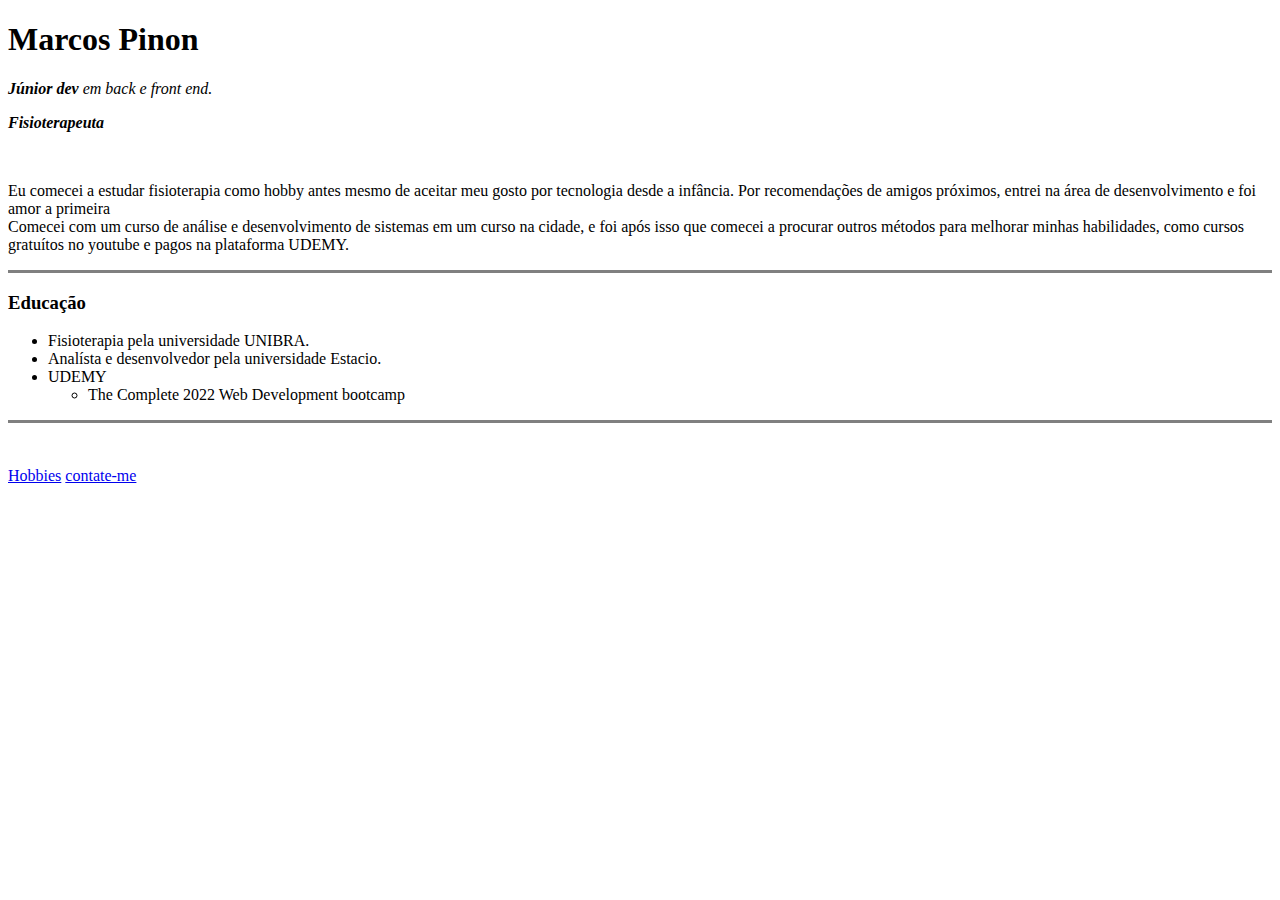
==== index.html @ f535d43c "Website inicial do cv (The Complete 2022 web Development bootcamp)" ====
<!DOCTYPE html>
<html lang="en" dir="ltr">

<head>
  <meta charset="utf-8">
  <meta name="descrição" content="Conteúdo pessoal">
  <meta name="keywords" content="HTML">
  <meta name="Autor" content="Marcos Pinon">
  <meta name="viewport" content="width=device-width, initial-scale=1.0">
  <title>Marcos Pinon Personal Site</title>
</head>

<body>
  <h1>Marcos Pinon</h1>
  <p><em><strong>Júnior dev</strong> em back e front end.</em></p>
  <p><em><strong>Fisioterapeuta</strong> </em></p>
  <br>
  </p>Eu comecei a estudar fisioterapia como hobby antes mesmo de aceitar meu gosto por tecnologia desde a infância.
  Por recomendações de amigos próximos, entrei na área de desenvolvimento e foi amor a primeira </br>
  Comecei com um curso de análise e desenvolvimento de sistemas em um curso na cidade, e foi após isso que comecei
  a procurar outros métodos para melhorar minhas habilidades, como cursos gratuítos no youtube e pagos na plataforma UDEMY.</p>
  <hr size="3" noshade />
  <h3>Educação</h3>
  <ul>
    <li>Fisioterapia pela universidade UNIBRA.</li>
    <li>Analísta e desenvolvedor pela universidade Estacio.</li>
    <li>UDEMY</li>
    <ul>
      <li>The Complete 2022 Web Development bootcamp</li>
    </ul>
  </ul>
  <hr size="3" noshade><br>
  <br>

  <a href="hibbies.html">Hobbies</a>
  <a href="contato.html">contate-me</a>

</html>
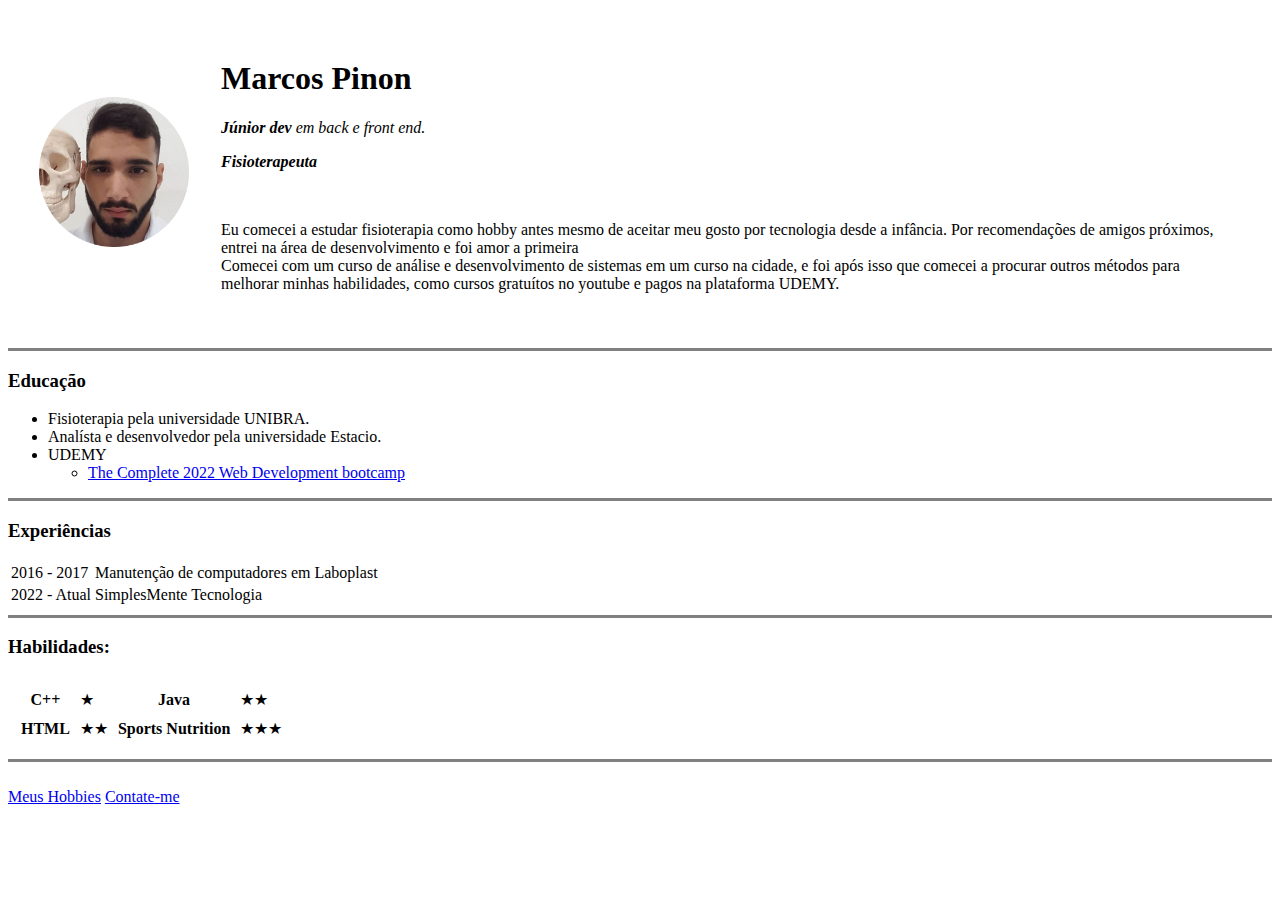
==== commit 8a92f9ae: "CV" ====
--- a/index.html
+++ b/index.html
@@ -11,14 +11,21 @@
 </head>
 
 <body>
-  <h1>Marcos Pinon</h1>
-  <p><em><strong>Júnior dev</strong> em back e front end.</em></p>
-  <p><em><strong>Fisioterapeuta</strong> </em></p>
-  <br>
-  </p>Eu comecei a estudar fisioterapia como hobby antes mesmo de aceitar meu gosto por tecnologia desde a infância.
-  Por recomendações de amigos próximos, entrei na área de desenvolvimento e foi amor a primeira </br>
-  Comecei com um curso de análise e desenvolvimento de sistemas em um curso na cidade, e foi após isso que comecei
-  a procurar outros métodos para melhorar minhas habilidades, como cursos gratuítos no youtube e pagos na plataforma UDEMY.</p>
+  <table cellspacing="30">
+    <tr>
+      <td><img src="images/marcos.profile-modified.png" alt="Marcos Pinon perfil foto" width="150" height=150></td>
+      <td><h1>Marcos Pinon</h1>
+      <p><em><strong>Júnior dev</strong> em back e front end.</em></p>
+      <p><em><strong>Fisioterapeuta</strong> </em></p>
+      <br>
+      </p>Eu comecei a estudar fisioterapia como hobby antes mesmo de aceitar meu gosto por tecnologia desde a infância.
+      Por recomendações de amigos próximos, entrei na área de desenvolvimento e foi amor a primeira </br>
+      Comecei com um curso de análise e desenvolvimento de sistemas em um curso na cidade, e foi após isso que comecei
+      a procurar outros métodos para melhorar minhas habilidades, como cursos gratuítos no youtube e pagos na plataforma UDEMY.</p></td>
+    </tr>
+  </table>
+
+
   <hr size="3" noshade />
   <h3>Educação</h3>
   <ul>
@@ -26,13 +33,49 @@
     <li>Analísta e desenvolvedor pela universidade Estacio.</li>
     <li>UDEMY</li>
     <ul>
-      <li>The Complete 2022 Web Development bootcamp</li>
+      <li><a href="https://www.udemy.com/course/the-complete-web-development-bootcamp/">The Complete 2022 Web Development bootcamp</a></li>
     </ul>
   </ul>
-  <hr size="3" noshade><br>
+  <hr size="3" noshade />
+
+  <h3>Experiências</h3>
+  <table>
+    <tr>
+      <td>2016 - 2017</td>
+      <td>Manutenção de computadores em Laboplast</td>
+    </tr>
+    <tr>
+      <td>2022 - Atual</td>
+      <td>SimplesMente Tecnologia</td>
+    </tr>
+  </table>
+  <hr size="3" noshade />
+
+  <h3>Habilidades:</h3>
+  <table>
+    <tr>
+      <td>
+        <table cellspacing = "10"  cellpadding="0" >
+          <colgroup span="4" class="columns">
+          <tr >
+            <th>C++</th>
+            <td>★</td>
+            <th>Java</th>
+            <td>★★</td>
+          </tr>
+          <tr >
+            <th>HTML</th>
+            <td>★★</td>
+            <th>Sports Nutrition</th>
+            <td>★★★</td>
+          </tr>
+        </table>
+      </td>
+    </tr>
+    </colgroup>
+  </table>
+  <hr size="3" noshade>
   <br>
-
-  <a href="hibbies.html">Hobbies</a>
-  <a href="contato.html">contate-me</a>
-
+  <a href="Hobbies.html">Meus Hobbies</a>
+  <a href="contato.html">Contate-me</a>
 </html>
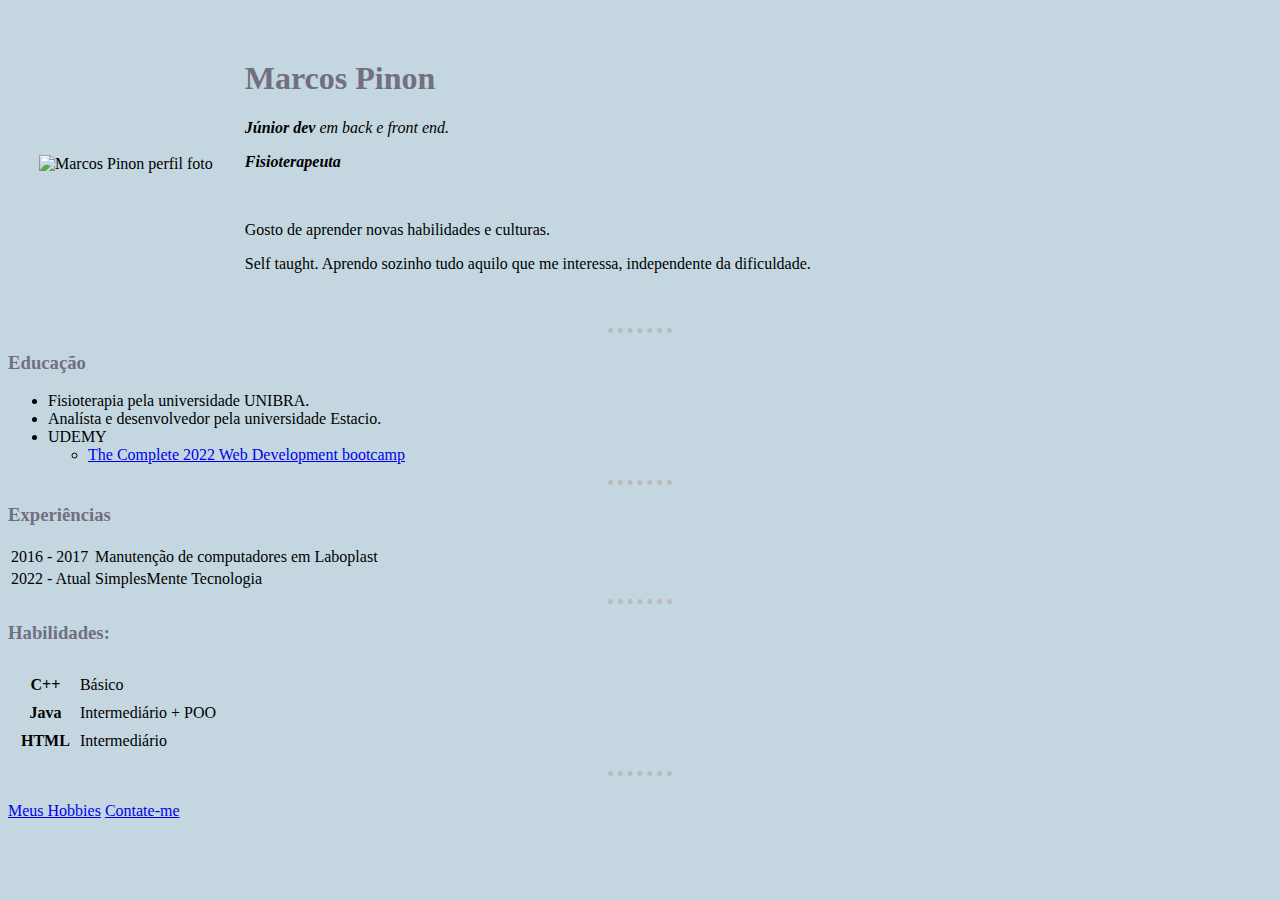
==== commit d0cec67f: "Updated" ====
--- a/index.html
+++ b/index.html
@@ -8,25 +8,27 @@
   <meta name="Autor" content="Marcos Pinon">
   <meta name="viewport" content="width=device-width, initial-scale=1.0">
   <title>Marcos Pinon Personal Site</title>
+  <link rel="stylesheet" href="css/style.css">
+
 </head>
 
 <body>
   <table cellspacing="30">
     <tr>
-      <td><img src="images/marcos.profile-modified.png" alt="Marcos Pinon perfil foto" width="150" height=150></td>
-      <td><h1>Marcos Pinon</h1>
+      <td><img src="images/marcos.linkedin.profile-modified.png" alt="Marcos Pinon perfil foto" width="150" height=150></td>
+      <td>
+        <h1>Marcos Pinon</h1>
       <p><em><strong>Júnior dev</strong> em back e front end.</em></p>
       <p><em><strong>Fisioterapeuta</strong> </em></p>
       <br>
-      </p>Eu comecei a estudar fisioterapia como hobby antes mesmo de aceitar meu gosto por tecnologia desde a infância.
-      Por recomendações de amigos próximos, entrei na área de desenvolvimento e foi amor a primeira </br>
-      Comecei com um curso de análise e desenvolvimento de sistemas em um curso na cidade, e foi após isso que comecei
-      a procurar outros métodos para melhorar minhas habilidades, como cursos gratuítos no youtube e pagos na plataforma UDEMY.</p></td>
+    </p>Gosto de aprender novas habilidades e culturas.</p>
+    <p>Self taught. Aprendo sozinho tudo aquilo que me interessa, independente da dificuldade. </p>
+    </td>
     </tr>
   </table>
 
 
-  <hr size="3" noshade />
+  <hr />
   <h3>Educação</h3>
   <ul>
     <li>Fisioterapia pela universidade UNIBRA.</li>
@@ -36,7 +38,7 @@
       <li><a href="https://www.udemy.com/course/the-complete-web-development-bootcamp/">The Complete 2022 Web Development bootcamp</a></li>
     </ul>
   </ul>
-  <hr size="3" noshade />
+  <hr/>
 
   <h3>Experiências</h3>
   <table>
@@ -49,7 +51,7 @@
       <td>SimplesMente Tecnologia</td>
     </tr>
   </table>
-  <hr size="3" noshade />
+  <hr/>
 
   <h3>Habilidades:</h3>
   <table>
@@ -59,22 +61,24 @@
           <colgroup span="4" class="columns">
           <tr >
             <th>C++</th>
-            <td>★</td>
+            <td>Básico</td>
+
+          </tr>
+          <tr>
             <th>Java</th>
-            <td>★★</td>
+            <td>Intermediário + POO</td>
           </tr>
           <tr >
             <th>HTML</th>
-            <td>★★</td>
-            <th>Sports Nutrition</th>
-            <td>★★★</td>
+            <td>Intermediário</td>
+
           </tr>
         </table>
       </td>
     </tr>
     </colgroup>
   </table>
-  <hr size="3" noshade>
+  <hr>
   <br>
   <a href="Hobbies.html">Meus Hobbies</a>
   <a href="contato.html">Contate-me</a>
--- a/css/style.css
+++ b/css/style.css
@@ -0,0 +1,11 @@
+body{background-color:#C4D7E0;}
+
+hr{
+
+  border-style:none; border-top-style: dotted; width:5%;
+  border-width: 5px; border-color: #BBBBBB;
+}
+
+h1{font-family: "Monaco"; color: #716F81;}
+h2{font-family: "Monaco"; color: #716F81;}
+h3{font-family: "Lucida Console"; color: #716F81;}
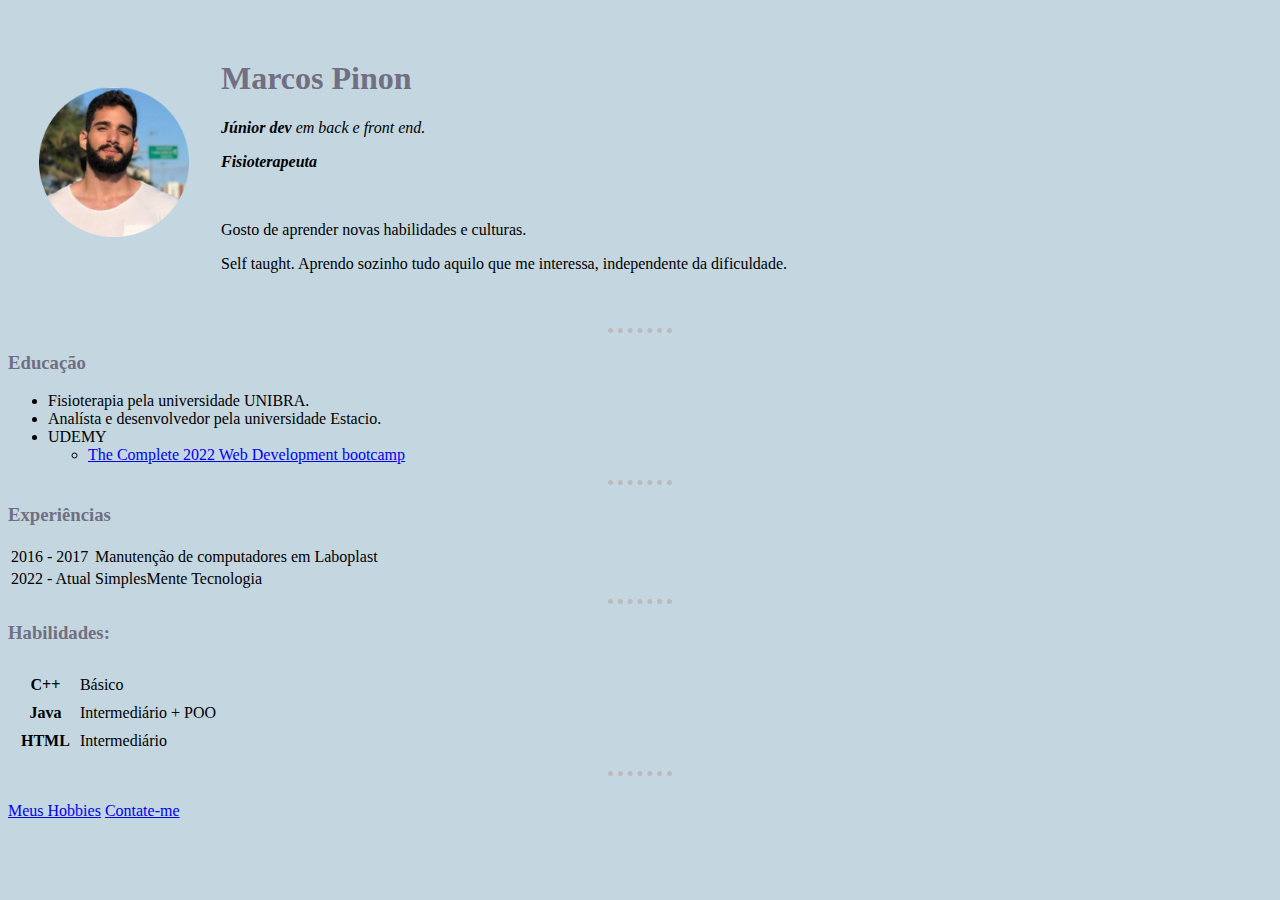
==== commit d9dbe7e8: "Update index.html" ====
--- a/index.html
+++ b/index.html
@@ -15,7 +15,7 @@
 <body>
   <table cellspacing="30">
     <tr>
-      <td><img src="images/marcos.linkedin.profile-modified.png" alt="Marcos Pinon perfil foto" width="150" height=150></td>
+      <td><img src="images/Marcos.linkedin.profile-modified.png" alt="Marcos Pinon perfil foto" width="150" height=150></td>
       <td>
         <h1>Marcos Pinon</h1>
       <p><em><strong>Júnior dev</strong> em back e front end.</em></p>
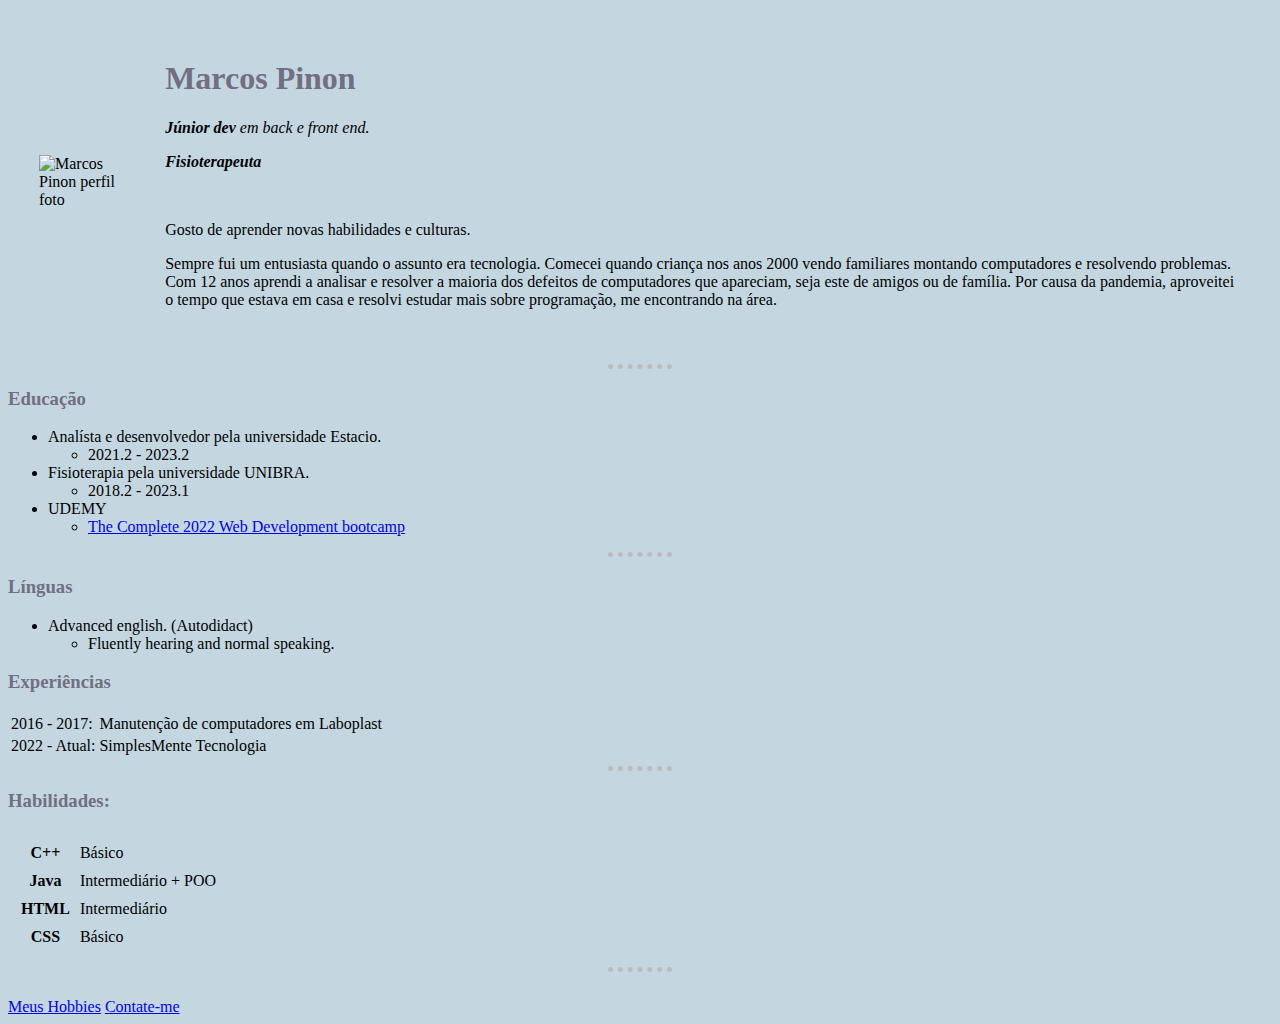
==== commit cc160b94: "Add files via upload" ====
--- a/index.html
+++ b/index.html
@@ -7,7 +7,7 @@
   <meta name="keywords" content="HTML">
   <meta name="Autor" content="Marcos Pinon">
   <meta name="viewport" content="width=device-width, initial-scale=1.0">
-  <title>Marcos Pinon Personal Site</title>
+  <title>Marcos Pinon C.V</title>
   <link rel="stylesheet" href="css/style.css">
 
 </head>
@@ -15,14 +15,16 @@
 <body>
   <table cellspacing="30">
     <tr>
-      <td><img src="images/Marcos.linkedin.profile-modified.png" alt="Marcos Pinon perfil foto" width="150" height=150></td>
+      <td><img src="images/marcos.linkedin.profile-modified.png" alt="Marcos Pinon perfil foto" width="150" height=150></td>
       <td>
         <h1>Marcos Pinon</h1>
       <p><em><strong>Júnior dev</strong> em back e front end.</em></p>
       <p><em><strong>Fisioterapeuta</strong> </em></p>
       <br>
     </p>Gosto de aprender novas habilidades e culturas.</p>
-    <p>Self taught. Aprendo sozinho tudo aquilo que me interessa, independente da dificuldade. </p>
+    <p class="p2">Sempre fui um entusiasta quando o assunto era tecnologia. Comecei quando criança nos anos 2000 vendo familiares montando computadores e resolvendo problemas. Com 12 anos aprendi
+    a analisar e resolver a maioria dos defeitos de computadores que apareciam, seja este de amigos ou de família. Por causa da pandemia, aproveitei o tempo que estava em casa e resolvi estudar
+    mais sobre programação, me encontrando na área. </p>
     </td>
     </tr>
   </table>
@@ -31,23 +33,36 @@
   <hr />
   <h3>Educação</h3>
   <ul>
+    <li>Analísta e desenvolvedor pela universidade Estacio.</li>
+    <ul>
+      <li>2021.2 - 2023.2</li>
+    </ul>
     <li>Fisioterapia pela universidade UNIBRA.</li>
-    <li>Analísta e desenvolvedor pela universidade Estacio.</li>
+    <ul>
+      <li>2018.2 - 2023.1</li>
+    </ul>
     <li>UDEMY</li>
     <ul>
       <li><a href="https://www.udemy.com/course/the-complete-web-development-bootcamp/">The Complete 2022 Web Development bootcamp</a></li>
     </ul>
   </ul>
   <hr/>
+  <h3>Línguas</h3>
+  <ul>
+    <li>Advanced english. (Autodidact)</li>
+    <ul>
+      <li>Fluently hearing and normal speaking.</li>
+    </ul>
+  </ul>
 
   <h3>Experiências</h3>
   <table>
     <tr>
-      <td>2016 - 2017</td>
+      <td>2016 - 2017:</td>
       <td>Manutenção de computadores em Laboplast</td>
     </tr>
     <tr>
-      <td>2022 - Atual</td>
+      <td>2022 - Atual:</td>
       <td>SimplesMente Tecnologia</td>
     </tr>
   </table>
@@ -71,7 +86,10 @@
           <tr >
             <th>HTML</th>
             <td>Intermediário</td>
-
+          </tr>
+          <tr>
+            <th>CSS</th>
+            <td>Básico</td>
           </tr>
         </table>
       </td>
